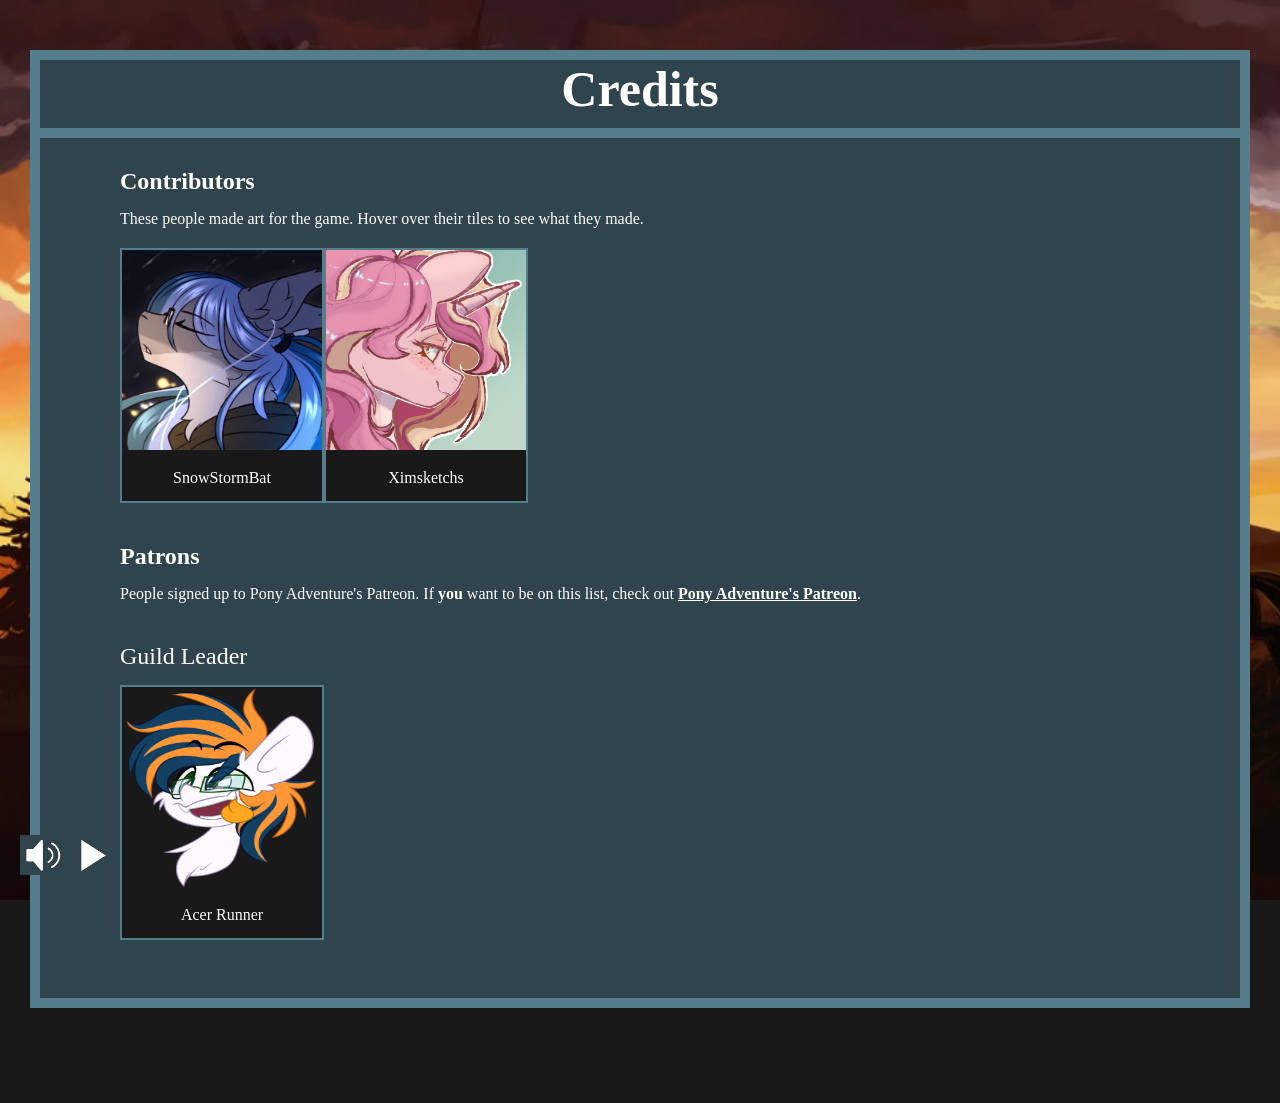
==== credits/credits.html @ 0e7d0562 "Initial commit" ====
﻿<!DOCTYPE html>
<html>
    <head>
        <title>Credits</title>
        <meta charset="UTF-8">
        <meta name="viewport" content="width=device-width, initial-scale=1.0">
        <link rel="shortcut icon" type="image/png" href="favicon.png"/>
        <link href="../credits/Credits.css" rel="stylesheet">
    </head>
    <body>

        <div class="creditspage">
		<audio id="myAudio" src="Credits theme.mp3" volume=".1" autoplay loop>
	   </audio>
            <h1 class="title">
                Credits
            </h1>

            <hr class="titleline">
			<div class="scrollcontainer">
            <div class="main">

                <h2 class="subtitle" id="intro">             
               
                <h2 class="subtitle" id="contributors">
                    Contributors
                </h2>
                <p class="text">
                    These people made art for the game.
                    Hover over their tiles to see what they made.
                </p>
                <div class="donators">
                    <a href="https://twitter.com/snowstormbat" target="_blank" title="Made art for the Chiropterans.">
                        <div class="donator guildleader">
                            <img class="avatar" src="avatar/snowstormbat.gif" alt="avatar">
                            <div class="name">SnowStormBat</div>	
                        </div>
                    </a>
					<a href="https://twitter.com/ximsketchsNSFW" target="_blank" title="Made the art for zebras and griffons.">
                        <div class="donator guildleader">
                            <img class="avatar" src="avatar/ximsketchs.jpg" alt="avatar">
                            <div class="name">Ximsketchs</div>	
                        </div>
                    </a>
				</div>
				 <!--    
                <h2 class="subtitle" id="fanart">
                    Fan artists
                </h2>
                <p class="text">
                    People who made fan art or fan fiction.
                    The art and stories themselves can be seen <a href="../fanart/index.html" target="_blank" class="bold underline">here</a>.
                    If you want to try your hand at making fan art for the game, check out the
                    <a href="../contribute/index.html#fanart" target="_blank" class="bold underline">contribution guide</a>.
                </p>
                <div class="donators">
                    <a href="https://twitter.com/mrmooncrow" target="_blank">
                        <div class="donator adventurer">
                            <img class="avatar" src="avatar/mrmooncrow.jpg" alt="avatar">
                            <div class="name">Mr. Moon Crow</div>
                        </div>
                    </a>
                    <a href="https://inkbunny.net/Darelll" target="_blank">
                        <div class="donator adventurer">
                            <img class="avatar" src="avatar/darelll.png" alt="avatar">
                            <div class="name">Darelll</div>
                        </div>
                    </a>
                    <a href="https://www.furaffinity.net/user/kmoirark/" target="_blank">
                        <div class="donator adventurer">
                            <img class="avatar" src="avatar/kmoirark.gif" alt="avatar">
                            <div class="name">Kmoirark</div>
                        </div>
                    </a>
                    <a href="https://www.furaffinity.net/user/kandlin/" target="_blank">
                        <div class="donator adventurer">
                            <img class="avatar" src="avatar/kandlin.gif" alt="avatar">
                            <div class="name">kandlin</div>
                        </div>
                    </a>
                    <a href="https://inkbunny.net/Felino" target="_blank">
                        <div class="donator adventurer">
                            <img class="avatar" src="avatar/felino.png" alt="avatar">
                            <div class="name">Felino</div>
                        </div>
                    </a>
                    <a href="https://www.furaffinity.net/user/fuf~/" target="_blank">
                        <div class="donator adventurer">
                            <img class="avatar" src="avatar/fuf.jpg" alt="avatar">
                            <div class="name">Fuf</div>
                        </div>
                    </a>
                    <a href="https://twitter.com/kayla_naadult" target="_blank">
                        <div class="donator adventurer">
                            <img class="avatar" src="avatar/kaylana.jpg" alt="avatar">
                            <div class="name">Kayla-Na</div>
                        </div>
                    </a>
                    <a href="https://inkbunny.net/skeletonkid5" target="_blank">
                        <div class="donator adventurer">
                            <img class="avatar" src="avatar/skeletonkid.jpg" alt="avatar">
                            <div class="name">skeletonkid5</div>
                        </div>
                    </a>
                    <a href="https://www.furaffinity.net/user/cotton-paws/" target="_blank">
                        <div class="donator adventurer">
                            <img class="avatar" src="avatar/cotton-paws.jpg" alt="avatar">
                            <div class="name">Cotton-Paws</div>
                        </div>
                    </a>
                    <a href="https://twitter.com/payapapayachan" target="_blank">
                        <div class="donator adventurer">
                            <img class="avatar" src="avatar/papaya.jpg" alt="avatar">
                            <div class="name">Papaya</div>
                        </div>
                    </a>
                    <a href="https://inkbunny.net/VermelhaTan" target="_blank">
                        <div class="donator adventurer">
                            <img class="avatar" src="avatar/vermelha.png" alt="avatar">
                            <div class="name">VermelhaTan</div>
                        </div>
                    </a>
                    <a href="https://www.furaffinity.net/user/omaden/" target="_blank">
                        <div class="donator adventurer">
                            <img class="avatar" src="avatar/rika.jpg" alt="avatar">
                            <div class="name">Omaden</div>
                        </div>
                    </a>
                    <a href="https://inkbunny.net/HeartlessSquirrel" target="_blank">
                        <div class="donator adventurer">
                            <img class="avatar" src="avatar/heartlesssquirrel.png" alt="avatar">
                            <div class="name">Heartless Squirrel</div>
                        </div>
                    </a>
                    <a href="https://inkbunny.net/joykill" target="_blank">
                        <div class="donator adventurer">
                            <img class="avatar" src="avatar/joykill.png" alt="avatar">
                            <div class="name">joykill</div>
                        </div>
                    </a>
                    <a href="https://twitter.com/DTTArt" target="_blank">
                        <div class="donator adventurer">
                            <img class="avatar" src="avatar/dttart.jpg" alt="avatar">
                            <div class="name">DTTArt</div>
                        </div>
                    </a>
                    <a href="https://twitter.com/CoyotNeonTwitch" target="_blank">
                        <div class="donator adventurer">
                            <img class="avatar" src="avatar/coyote.jpg" alt="avatar">
                            <div class="name">CoyoteNeon</div>
                        </div>
                    </a>
                    <a href="https://twitter.com/ponporio" target="_blank">
                        <div class="donator adventurer">
                            <img class="avatar" src="avatar/ponporio.jpg" alt="avatar">
                            <div class="name">PonPorio</div>
                        </div>
                    </a>
                    <a href="https://twitter.com/TruFzn" target="_blank">
                        <div class="donator adventurer">
                            <img class="avatar" src="avatar/trufezan.jpg" alt="avatar">
                            <div class="name">TruFezan</div>
                        </div>
                    </a>
                    <a href="https://twitter.com/Jarnqk" target="_blank">
                        <div class="donator adventurer">
                            <img class="avatar" src="avatar/jarnqk.png" alt="avatar">
                            <div class="name">JarnQK</div>
                        </div>
                    </a>
                    <a href="https://superpheonix.newgrounds.com/" target="_blank">
                        <div class="donator adventurer">
                            <img class="avatar" src="avatar/superphoenix.jpg" alt="avatar">
                            <div class="name">Superphoenix</div>
                        </div>
                    </a>
                    <a href="https://twitter.com/DelFucko" target="_blank">
                        <div class="donator adventurer">
                            <img class="avatar" src="avatar/DelFucko.jpg" alt="avatar">
                            <div class="name">DelFucko</div>
                        </div>
                    </a>
                    <a href="https://twitter.com/yuri_fanatic_" target="_blank">
                        <div class="donator adventurer">
                            <img class="avatar" src="avatar/yurifanatic.png" alt="avatar">
                            <div class="name">Yuri Fanatic</div>
                        </div>
                    </a>
                    <div class="donator adventurer">
                        <img class="avatar" src="avatar/mady.png" alt="avatar">
                        <div class="name">Mady</div>
                    </div>
                    <div class="donator adventurer">
                        <img class="avatar" src="avatar/aweful.png" alt="avatar">
                        <div class="name">Aweful Ripofs</div>
                    </div>
                    <a href="https://twitter.com/tonytoran" target="_blank">
                        <div class="donator adventurer">
                            <img class="avatar" src="avatar/tonytoran.png" alt="avatar">
                            <div class="name">TonyToran</div>
                        </div>
                    </a>
                    <a href="http://www.furaffinity.net/user/mirro~/" target="_blank">
                        <div class="donator adventurer">
                            <img class="avatar" src="avatar/mirro.png" alt="avatar">
                            <div class="name">Mirro</div>
                        </div>
                    </a>
                    <a href="https://twitter.com/metzgeray" target="_blank">
                        <div class="donator adventurer">
                            <img class="avatar" src="avatar/Metz.jpg" alt="avatar">
                            <div class="name">Metzgeray</div>
                        </div>
                    </a>
                    <a href="https://www.furaffinity.net/user/thebigbadwolf01/" target="_blank">
                        <div class="donator adventurer">
                            <img class="avatar" src="avatar/badwolf.png" alt="avatar">
                            <div class="name">thebigbadwolf01</div>
                        </div>
                    </a>
                    <a href="https://twitter.com/gigawix" target="_blank">
                        <div class="donator adventurer">
                            <img class="avatar" src="avatar/gigawix.png" alt="avatar">
                            <div class="name">gigawix</div>
                        </div>
                    </a>
                    <a href="https://www.weasyl.com/~daxer" target="_blank">
                        <div class="donator adventurer">
                            <img class="avatar" src="avatar/dax.png" alt="avatar">
                            <div class="name">daxer</div>
                        </div>
                    </a>
                    <a href="https://twitter.com/latchk3y" target="_blank">
                        <div class="donator adventurer">
                            <img class="avatar" src="avatar/latchk3y.png" alt="avatar">
                            <div class="name">latchk3y</div>
                        </div>
                    </a>
                    <a href="https://www.deviantart.com/thetrefoiler" target="_blank">
                        <div class="donator adventurer">
                            <img class="avatar" src="avatar/trefoil.png" alt="avatar">
                            <div class="name">Trefoiler</div>
                        </div>
                    </a>
                    <a href="https://steamcommunity.com/id/nepetalactone/" target="_blank">
                        <div class="donator adventurer">
                            <img class="avatar" src="avatar/20Cents.jpg" alt="avatar">
                            <div class="name">20Cents</div>
                        </div>
                    </a>
                    <a href="https://twitter.com/CrestfallenArt1" target="_blank">
                        <div class="donator adventurer">
                            <img class="avatar" src="avatar/CrestfallenArtist.png" alt="avatar">
                            <div class="name">CrestfallenArtist</div>
                        </div>
                    </a>
                    <a href="http://nekofy.tumblr.com/" target="_blank">
                        <div class="donator adventurer">
                            <img class="avatar" src="avatar/NekoFY.jpg" alt="avatar">
                            <div class="name">NekoFY</div>
                        </div>
                    </a>
                    <div class="donator adventurer">
                        <img class="avatar" src="avatar/default-gradient.png" alt="avatar">
                        <div class="name">Brandbastard</div>
                    </div>
                    <a href="https://inkbunny.net/Pokefound" target="_blank">
                        <div class="donator adventurer">
                            <img class="avatar" src="avatar/Pokefound.png" alt="avatar">
                            <div class="name">Pokefound</div>
                        </div>
                    </a>
                    <div class="donator adventurer">
                        <img class="avatar" src="avatar/KMC.png" alt="avatar">
                        <div class="name">KMC</div>
                    </div>
                    <a href="http://santynsfwstuff.tumblr.com/" target="_blank">
                        <div class="donator adventurer">
                            <img class="avatar" src="avatar/SantyStuff.png" alt="avatar">
                            <div class="name">SantyStuff</div>
                        </div>
                    </a>
                    <a href="http://www.furaffinity.net/user/dragontherapist/" target="_blank">
                        <div class="donator adventurer">
                            <img class="avatar" src="avatar/dragontherapist.png" alt="avatar">
                            <div class="name">dragontherapist</div>
                        </div>
                    </a>
                    <div class="donator adventurer">
                        <img class="avatar" src="avatar/insan3dragon.png" alt="avatar">
                        <div class="name">insan3dragon</div>
                    </div>
                    <a href="http://pkbunny.tumblr.com/" target="_blank">
                        <div class="donator adventurer">
                            <img class="avatar" src="avatar/pkbunny.png" alt="avatar">
                            <div class="name">pkbunny</div>
                        </div>
                    </a>
                    <a href="http://lordpainwilson.tumblr.com/" target="_blank">
                        <div class="donator adventurer">
                            <img class="avatar" src="avatar/Duke_Shoukem.png" alt="avatar">
                            <div class="name">Duke Shoukem</div>
                        </div>
                    </a>
                    <a href="https://internetguy123.deviantart.com/" target="_blank">
                        <div class="donator adventurer">
                            <img class="avatar" src="avatar/Gordon_Zar.png" alt="avatar">
                            <div class="name">Gordon Zar</div>
                        </div>
                    </a>
                    <a href="https://www.furaffinity.net/user/evilymasterful/" target="_blank">
                        <div class="donator adventurer">
                            <img class="avatar" src="avatar/Evily_Arts.png" alt="avatar">
                            <div class="name">Evily Arts</div>
                        </div>
                    </a>
                    <div class="donator adventurer">
                        <img class="avatar" src="avatar/Simmins.png" alt="avatar">
                        <div class="name">Simmins</div>
                    </div>
                    <a href="https://www.youtube.com/watch?v=6cibxhZDY9k" target="_blank">
                        <div class="donator adventurer">
                            <img class="avatar" src="avatar/Feldspar.jpg" alt="avatar">
                            <div class="name">Feldspar</div>
                        </div>
                    </a>
                    <div class="donator adventurer">
                        <img class="avatar" src="avatar/Yuri.png" alt="avatar">
                        <div class="name">totallynotyuri</div>
                    </div>
                    <div class="donator adventurer">
                        <img class="avatar" src="avatar/Nyumii.png" alt="avatar">
                        <div class="name">Nyumii</div>
                    </div>
                    <a href="../contribute/index.html#fanart" target="_blank">
                        <div class="donator adventurer">
                            <img class="avatar" src="avatar/default-gradient.png" alt="avatar">
                            <div class="name">This could be you</div>
                        </div>
                    </a>
                </div>
-->
                <h2 class="subtitle" id="donators">
                    Patrons
                </h2>

                <p class="text">
                    People signed up to Pony Adventure's Patreon.
                    If <span class="bold">you</span> want to be on this list, check out 
                    <a href="https://patreon.com/user?u=65513562" target="_blank" class="bold underline">Pony Adventure's Patreon</a>.
                </p>
  		 <div class="donators">
				 <p class="subtitle">
                    Guild Leader</p>
                    <div class="donator guildleader">
                        <img class="avatar" src="avatar/Acer Runner.png" alt="avatar">
                        <div class="name">Acer Runner</div>
                    </div>			
			         </div>
                <div class="donators">
				 <p class="subtitle">
                    Adventurer</p>
                    <div class="donator adventurer">
                        <img class="avatar" src="avatar/Stellar Light.png" alt="avatar">
                        <div class="name">Stellar Light</div>
                    </div>

			 <div class="donator adventurer">
                        <img class="avatar" src="avatar/Anon.gif" alt="avatar">
                        <div class="name">Ultra1437</div>
                    </div>
			         </div>
				<div class="donators">
				<p class="subtitle">
                    Members</p>
						<div class="donator citizen">
                        <img class="avatar" src="avatar/Barnstorme.jpg" alt="avatar">
                        <div class="name">Barnstorme</div>
                    </div>
					<div class="donator citizen">
                        <img class="avatar" src="avatar/Flawless_ice_Ref_headshot.png" alt="avatar">
                        <div class="name">Flawless Ice</div>
                    </div>
					<div class="donator citizen">
                        <img class="avatar" src="avatar/Anon.gif" alt="avatar">
                        <div class="name">JMack1377</div>
                    </div>
					<div class="donator citizen">
                        <img class="avatar" src="avatar/Anon.gif" alt="avatar">
                        <div class="name">Nameey</div>
                    </div>

				</div>
            </div>
        </div>
		</div>
	<div class="volume-control">
    <button id="volumeButton"><img src="..\IMAGE\Icon\Volume Icon.png" alt="Volume"></button>
	<div class="playbutton">
	<button id="playButton"> <img id="buttonImage" src="..\IMAGE\Icon\Play Button.gif"></button>
	</div>
    <input type="range" id="volumeSlider" min="0" max="1" value=".5" step ="0.01" style="display: none;">
	</div>
	   <script src="main.js"></script>
	   
    </body>
</html>
---- credits/Credits.css ----
/* General text */
@font-face {
    font-family: 'Body';
    font-style: normal;
    font-weight: normal;
    src: url('../fonts/selawkl.ttf') format('truetype');
}

/* Titles */
@font-face {
    font-family: 'Titles';
    font-style: normal;
    font-weight: normal;
    src: url('../fonts/selawk.ttf') format('truetype');
}

/* Speech */
@font-face {
    font-family: 'Speech';
    font-style: normal;
    font-weight: normal;
    src: url('../fonts/selawk.ttf') format('truetype');
}

/* Inputs - Monospace */
@font-face {
    font-family: 'MonoInput';
    font-style: normal;
    font-weight: 400;
    src: local('Ubuntu Mono'), local('UbuntuMono-Regular'),
        url('../fonts/ubuntu-mono-v6-latin-regular.woff2') format('woff2'),
        url('../fonts/ubuntu-mono-v6-latin-regular.woff') format('woff');
}

html{
    height: 100%;
}

body{
    height: 100%;
    margin: 0;
    min-width: 1200px;
    background-color: #191919;
    color: white;
	background-image:url("background2.jpg ");
	background-size: cover;
    background-repeat: no-repeat;
	overflow: hidden;
}

a{
    text-decoration: none;
}

a:link, a:visited{
    color: white;
}

p, h1, h2, h3, h4, h5, h6{
    margin: 0px;
}

button:focus{
    outline: 0;
}

.warningtext{
    color: #BE2625;             /* Danger */
}

.sneakytext{
    color: #C0C0C0;             /* Sneaky */ 
}

.bold{
    font-weight: bold;
}

.italic{
    font-style: italic;
}

.strikethrough {
    text-decoration: line-through;
}

.underline {
    text-decoration: underline;
}

.whitebg{
    background-color: white;
}

.centered{
    text-align: center;
}

.small {
    font-size: 12px;
}

.big {
    font-size: 20px;
}

.code{
    font-family: "MonoInput";
}

.codehtmltag{
    color: #FF7256;
}

.codehtmlattribute{
    color: #FFE600;
}

.codevarkeyword{
    color: #BF5FFF;
}

.codevar{
    color: #FFE600;
}

.codefunction{
    color: #FF7256;
}

.codestring{
    color: #EE9A49
}

.codecomment{
    color: #66CD00;

}

/* Speech-color. */
.blue{
    font-family: "Speech";
    color: #557D8B; /* Static */
}

/* Speech-color. */
.cyan{
    font-family: "Speech";
    color: #00A2E8; /* Static */
}

/* Speech-color. */
.greyishblue{
    font-family: "Speech";
    color: #5878A8; /* Static */
}

/* Speech-color. */
.pink{
    font-family: "Speech";
    color: #FF6EC7; /* Static */
}

/* Speech-color. */
.palepink{
    font-family: "Speech";
    color: #E4B1AB; /* Static */
}

/* Speech-color. */
.purple{
    font-family: "Speech";
    color: #AC3BE4; /* Static */
}

/* Speech-color. */
.yellow{
    font-family: "Speech";
    color: #C4BC1A; /* Static */
}

/* Speech-color. */
.brightred{
    font-family: "Speech";
    color: #BE2625; /* Static */
}

/* Speech-color. */
.red{
    font-family: "Speech";
    color: #AF111C; /* Static */
}

/* Speech-color. */
.darkred{
    font-family: "Speech";
    color: #800000; /* Static */
}

/* Speech-color. */
.pinkred{
    font-family: "Speech";
    color: #91273b; /* Static */
}


/* Speech-color. */
.green{
    font-family: "Speech";
    color: #61B329; /* Static */
}

/* Speech-color. */
.milgreen{
    font-family: "Speech";
    color: #669048; /* Static */
}

/* Speech-color. */
.brown{
    font-family: "Speech";
    color: #B47B2E; /* Static */
}

/* Speech-color. */
.white{
    font-family: "Speech";
    color: white; /* Static */
}

/* Speech-color. */
.black{
    font-family: "Speech";
    color: #191919; /* Static */
}

/* Speech-color. */
.orange{
    font-family: "Speech";
    color:  #FF6600; /* Static*/
}

.todo{
    color: red !important;
    background-color: yellow !important;
    font-weight: bold;
}

.creditspage{
    font-family: 'Body';
    width: 1200px;
    margin: auto;
    margin-bottom: 50px;
    margin-top: 50px;
    background-color: #2F444C;
    border: 10px solid #557D8B;
    padding-bottom: 50px;

}

.title{
    font-family: 'Titles';
    font-size: 50px;
    text-align: center;
}

.subtitle{
    font-size: 24px;
    margin-top: 20px;
    margin-bottom: 15px;
}

.subsubtitle{
    font-size: 20px;
    font-weight: bold;
    margin-top: 15px;
    margin-bottom: 10px;
}

.subsubsubtitle{
    font-size: 18px;
    font-weight: bold;
    margin-top: 10px;
}

.titleline{
    border: 0px;
    background-color: #557D8B;
    height: 10px;
    margin-top: 10px;
    margin-bottom: 10px;
}

.contentseparator{
    border: 0px;
    background-color: #557D8B;
    height: 2px;
    margin-top: 20px;
    margin-bottom: 20px;
}

.scrollcontainer{
	height: 800px;
    width: 1210px;
	overflow: auto;
}
.main{
    margin: auto;
    width: 1050px;
}

.text{
    font-size: 16px;
    text-align: justify;
    margin-bottom: 5px;
}

.summation{
    font-size: 16px;
}

code{
    background-color: #557D8B;
}

.lineofcode{
    font-size: 16px;
    margin-top: 10px;
    margin-bottom: 8px;
}

.codeblock{
    font-size: 16px;
    margin-top: 10px;
    margin-bottom: 10px;
    background-color: #557D8B;
}

.half{
    width: 50%;
    float: left;
}

.button{
    height: 35px;
    margin-bottom: 5px;
    background-color: #557D8B;
    color: white;
    border: 2px;
    border-color: transparent;
    border-style: solid;
    font-family: 'Body';
    font-size: 16px;
}

.button:hover{
    border: 2px #191919 solid;
}

.button:active{
    background-color: #191919;
}

.button:disabled{
    background-color: #191919;
}

.table{
    background-color: #191919;
    border: 4px solid #557D8B;
    border-collapse: collapse;
    border-spacing: 0;
    width: 100%;
}

.tablecentercolumn{
    width: 400px;
}

.table th{
    font-weight: bold;
    border: 2px solid #557D8B;
    border-bottom: 4px solid #557D8B;
    font-size: 20px;
    padding: 5px;
}

.tablenewsection{
    border-top: 4px solid #557D8B;
}

.table td{
    border: 2px solid #557D8B;
    padding: 5px;
}

.donators{
    margin-top: 20px;
    overflow: auto;
    width: 1020px;
    margin-bottom: 40px;
}

.donator{
    width: 200px;
    float: left;
    border: 2px solid #557D8B;
    background-color: #191919;
    transition: 0.2s all ease;
}

.citizen:hover{
    border-color: white;
}

.soldier:hover{
    border-color: white;
}

.adventurer:hover{
    border-color: #FFD700;
}

.guildleader:hover{
    border-color: #E6192A;
}

.noble:hover{
    border-color: #C10DFF;
}

.baron:hover{
    border-color: #8F3413;
}

.avatar{
    width: 200px;
    height: 200px;
}

.donator .name{
    height: 47px;
    text-align: center;
    line-height: 47px;
}

.donators .citizen .name{
    height: 47px;
    line-height: 47px;
}

.creator .name {
    height: 30px;
    line-height: 30px;
}

.creator .description {
    font-size: 14px;
    height: 30px;
    line-height: 20px;
    text-align: center;
}

.creator:hover{
    border-color: black;
}

/* Fanart images. */
.fanart {
    max-width: 800px;
    max-height: 450px;
    margin-bottom: 20px;
    display: block;
    margin-left: auto;
    margin-right: auto;
}

/* The switch - the box around the slider */
.switch {
    position: relative;
    display: inline-block;
    width: 80px;
    height: 34px;
    margin-left: 20px;
    margin-right: 20px;
    vertical-align: middle;
}

/* Text alongside the switch. */
.switchtext {
    line-height: 34px;
    font-size: 20px;
    font-weight: bold;
    text-align: center;
    margin-top: 20px;
}

/* A settings input line. */
.settingline {
    float: left;
    width: 100%;
    margin-bottom: 20px;
}

/* Left part of a switch-line. */
.switchleft {
    text-align: right;
    width: 44%;
    float: left;
}

/* Center part of a switch-line (the switch itself). */
.switchcenter {
    text-align: center;
    width: 12%;
    float: left;
}

/* Right part of a switch-line. */
.switchright {
    text-align: left;
    width: 44%;
    float: left;
}

/* Left part of a switch-line. */
.rangeleft {
    text-align: right;
    width: 33%;
    float: left;
}

/* Center part of a range-line (the range itself). */
.rangecenter {
    text-align: center;
    width: 34%;
    float: left;
    padding-top: 2px;
}

/* Right part of a range-line. */
.rangeright {
    text-align: left;
    width: 33%;
    float: left;
}

/* Hide default HTML checkbox */
.switch input {
    display:none;
}

/* The slider */
.slider {
    position: absolute;
    cursor: pointer;
    top: 0;
    left: 0;
    right: 0;
    bottom: 0;
    transition: .4s;
    background-color: #191919;
}

.slider:before {
    position: absolute;
    content: "";
    height: 26px;
    width: 26px;
    left: 4px;
    bottom: 4px;
    background-color: white;
    transition: .4s;
}

input:checked + .slider {
    background-color: #557D8B;
}

input:focus + .slider {
    box-shadow: 0 0 1px #557D8B;
}

input:checked + .slider:before {
    transform: translateX(46px);
}

/* Rounded sliders */
.slider.round {
    border-radius: 34px;
}

.slider.round:before {
    border-radius: 50%;
}

/* Volume sliders */
.rangeinput {
    -webkit-appearance: none;
    margin-left: 20px;
    margin-right: 20px;
    width: 300px;
    background-color: transparent;
}
.rangeinput:focus {
    outline: none;
}
.rangeinput::-webkit-slider-runnable-track {
    width: 300px;
    height: 20px;
    cursor: pointer;
    background: #557D8B;
    border-radius: 10px;
}
.rangeinput::-webkit-slider-thumb {
    -webkit-appearance: none;
    height: 30px;
    width: 30px;
    border-radius: 30px;
    background-color: white;
    cursor: pointer;
    margin-top: -5px;
}
.rangeinput:focus::-webkit-slider-runnable-track {
    background: #557D8B;
}
.rangeinput::-moz-range-track {
    width: 300px;
    height: 20px;
    cursor: pointer;
    background: #557D8B;
    border-radius: 10px;
}
.rangeinput::-moz-range-thumb {
    height: 30px;
    width: 30px;
    border-radius: 30px;
    background-color: white;
    cursor: pointer;
    margin-top: -5px;
}
.rangeinput::-ms-track {
    width: 300px;
    height: 20px;
    cursor: pointer;
    background: #557D8B;
    border-radius: 10px;
}

.rangeinput::-ms-thumb {
    height: 30px;
    width: 30px;
    border-radius: 30px;
    background-color: white;
    cursor: pointer;
    margin-top: -5px;
}

/* Color inputs */
.colorinput {
    border-radius: 5px;
    margin-left: 10px;
}

/* Dropdown boxes */
select {
    background-color: #557D8B;
    color: white;
}

/* Finishers used in every scene and throughout the project. */
.finish{
    height: 100px;
    width: 700px;
}

/* Character sheet images. */
.charsheet{
    margin-top: 30px;
    margin-left: -100px;
    width: 1200px;
}

/* Wrapper for the SFW / NSFW selector on the character sheet page. */
.charsheettoggle{
    float: right;
    margin-top: -40px;
}

/* All three components of the SFW / NSFW selector on the character sheet page. */
.charsheettogglecomponent{
    float: left;
    line-height: 27px;
    font-size: 14px;
}

/* Switch of the SFW / NSFW selector on the character sheet page. */
.charsheettoggleswitch {
    position: relative;
    display: inline-block;
    width: 45px;
    height: 22px;
    margin-left: 10px;
    margin-right: 10px;
    margin-top: 3px;
}

/* The slider of the SFW / NSFW selector on the character sheet page. */
.charsheettoggleslider {
    position: absolute;
    cursor: pointer;
    top: 0;
    left: 0;
    right: 0;
    bottom: 0;
    transition: .4s;
    background-color: #191919;
}

/* The slider of the SFW / NSFW selector on the character sheet page. */
.charsheettoggleslider:before {
    position: absolute;
    content: "";
    height: 16px;
    width: 16px;
    left: 3px;
    bottom: 3px;
    background-color: white;
    transition: .4s;
}

/* Hide default HTML checkbox of the SFW / NSFW selector on the character sheet page. */
.charsheettoggleswitch input {
    display:none;
}

/* Change the color of the slider of the SFW / NSFW selector on the character sheet page. */
input:checked + .charsheettoggleslider {
    background-color: #557D8B;
}

/* Change the color of the slider of the SFW / NSFW selector on the character sheet page. */
input:focus + .charsheettoggleslider {
    box-shadow: 0 0 1px #557D8B;
}

/* Move the slider of the SFW / NSFW selector on the character sheet page. */
input:checked + .charsheettoggleslider:before {
    transform: translateX(23px);
}

/* Rounded sliders for the SFW / NSFW selector on the character sheet page. */
.charsheettoggleslider.round {
    border-radius: 100%;
}

/* Rounded sliders for the SFW / NSFW selector on the character sheet page. */
.charsheettoggleslider.round:before {
    border-radius: 50%;
}
.volume-control {
    margin: 20px;
	bottom:20px;
	position: sticky;
}
.playbutton{
    margin: 20px;
	bottom:-20px;
	left: 30px;
	position: absolute;
}

#volumeButton {
	box-sizing: border-box;
	width: 40px;
    height: 40px;
    margin-bottom: 5px;
    background-color: #2F444C;  /* Main */
    color: white;               /* Text */
    border: 0px;
    font-family: 'Interface';
    font-size: 16px;
    cursor: pointer;
	bottom:0px;
	left: 0px;
	
}
#playButton {
	box-sizing: border-box;
	width: 40px;
    height: 40px;
    margin-bottom: 5px;
    background-color: #2F444C;  /* Main */
    color: white;               /* Text */
    border: 0px;
    font-family: 'Interface';
    font-size: 16px;
    cursor: pointer;
	bottom:0px;
	left: 300px;
	
}
button img {
    width: 35px;  /* Set the width */
    height: 35px; /* Set the height */
    display: block;
}
#volumeSlider {
    position: absolute;
    bottom: 133px;
    transform: rotate(-90deg);
    width: 200px;
    left: -83px;
}
/* The scrollbar of the main container. */

/* width */
::-webkit-scrollbar {
  width: 10px;
}

/* Track */
::-webkit-scrollbar-track {
  background: #2F444C; 
}
 
/* Handle */
::-webkit-scrollbar-thumb {
  background: #557D8B; 
}

/* Handle on hover */
::-webkit-scrollbar-thumb:hover {
  background: #557D8B;
}
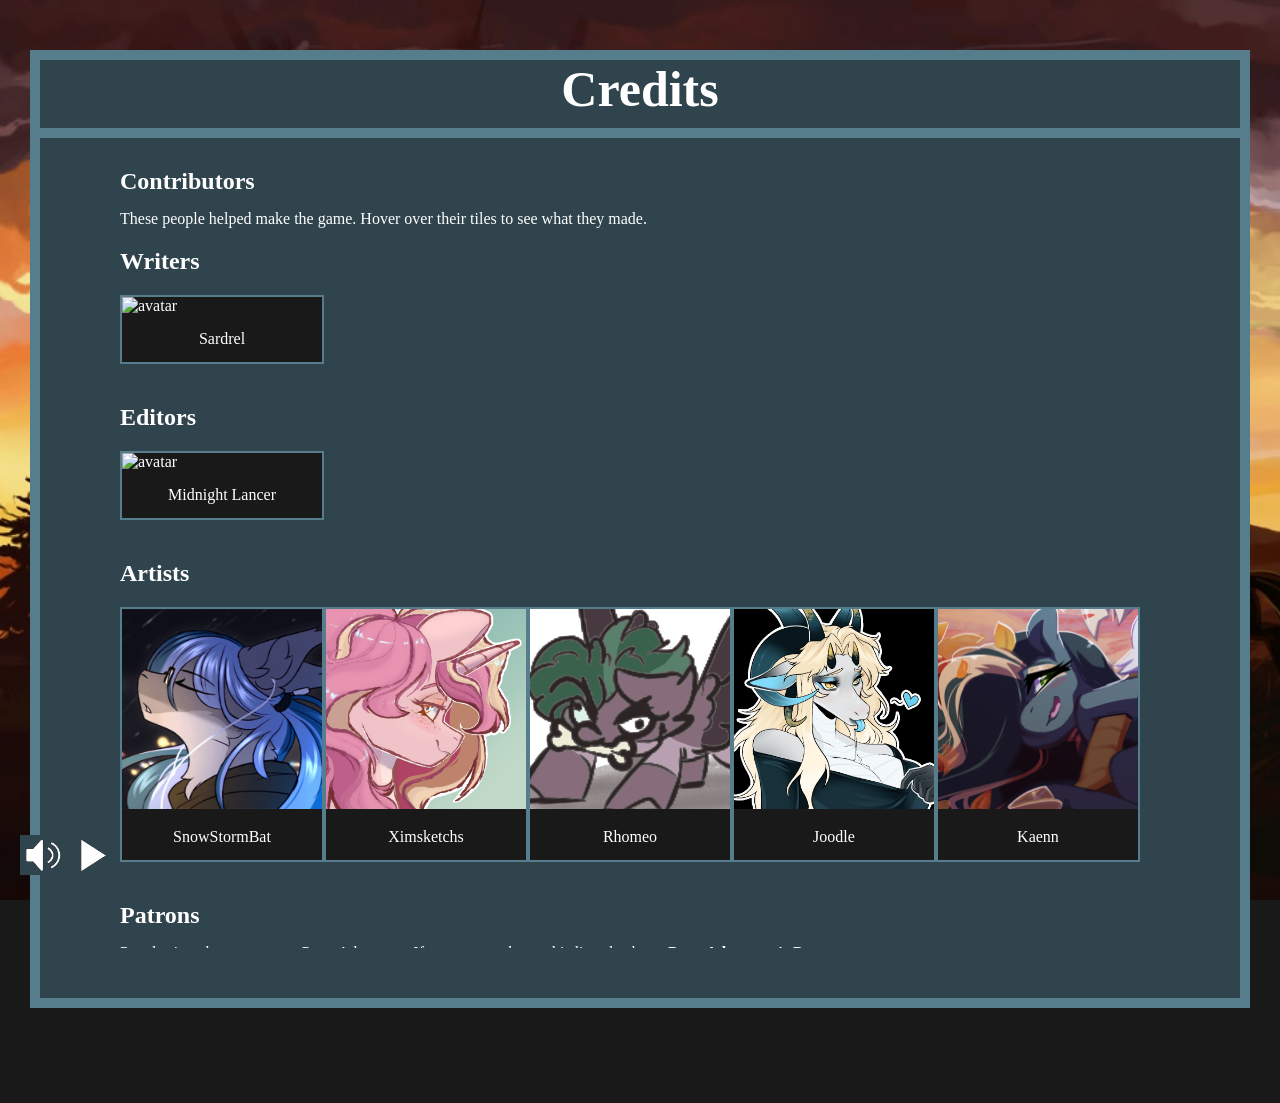
==== commit 4db457de: "Image Updates" ====
--- a/credits/credits.html
+++ b/credits/credits.html
@@ -26,9 +26,37 @@
                     Contributors
                 </h2>
                 <p class="text">
-                    These people made art for the game.
+                    These people helped make the game.
                     Hover over their tiles to see what they made.
                 </p>
+				<h2 class="subtitle" id="contributors">
+                    Writers
+                </h2>
+				
+				 <div class="donators">
+                    <a href="https://twitter.com/sardrel1" target="_blank" title="Main Writer">
+                        <div class="donator guildleader">
+                            <img class="avatar" src="avatar/S.png" alt="avatar">
+                            <div class="name">Sardrel</div>	
+                        </div>
+                    </a>
+					</div>
+					<h2 class="subtitle" id="contributors">
+				 
+                    Editors
+                </h2>
+				<div class="donators">
+					<a href="https://x.com/SniperCake" target="_blank" title="Main Editor">
+                        <div class="donator guildleader">
+                            <img class="avatar" src="avatar/Lancer.png" alt="avatar">
+                            <div class="name">Midnight Lancer</div>	
+                        </div>
+                   		</a>
+						
+				</div>	
+				 <h2 class="subtitle" id="contributors">
+                    Artists
+                </h2>
                 <div class="donators">
                     <a href="https://twitter.com/snowstormbat" target="_blank" title="Made art for the Chiropterans.">
                         <div class="donator guildleader">
@@ -42,330 +70,92 @@
                             <div class="name">Ximsketchs</div>	
                         </div>
                     </a>
-				</div>
-				 <!--    
-                <h2 class="subtitle" id="fanart">
-                    Fan artists
-                </h2>
-                <p class="text">
-                    People who made fan art or fan fiction.
-                    The art and stories themselves can be seen <a href="../fanart/index.html" target="_blank" class="bold underline">here</a>.
-                    If you want to try your hand at making fan art for the game, check out the
-                    <a href="../contribute/index.html#fanart" target="_blank" class="bold underline">contribution guide</a>.
-                </p>
-                <div class="donators">
-                    <a href="https://twitter.com/mrmooncrow" target="_blank">
-                        <div class="donator adventurer">
-                            <img class="avatar" src="avatar/mrmooncrow.jpg" alt="avatar">
-                            <div class="name">Mr. Moon Crow</div>
+					<a href="https://x.com/0747_RHO" target="_blank" title="Made the references for Thyme.">
+                        <div class="donator guildleader">
+                            <img class="avatar" src="avatar/Rhomeo.jpg" alt="avatar">
+                            <div class="name">Rhomeo</div>	
                         </div>
                     </a>
-                    <a href="https://inkbunny.net/Darelll" target="_blank">
-                        <div class="donator adventurer">
-                            <img class="avatar" src="avatar/darelll.png" alt="avatar">
-                            <div class="name">Darelll</div>
+					<a href="https://x.com/Moccibun_" target="_blank" title="Multiple Character Headshots.">
+                        <div class="donator guildleader">
+                            <img class="avatar" src="avatar/Joodle.jpg" alt="avatar">
+                            <div class="name">Joodle</div>	
                         </div>
                     </a>
-                    <a href="https://www.furaffinity.net/user/kmoirark/" target="_blank">
-                        <div class="donator adventurer">
-                            <img class="avatar" src="avatar/kmoirark.gif" alt="avatar">
-                            <div class="name">Kmoirark</div>
+					
+					<a href="https://kaennart.carrd.co/" target="_blank" title="Scene Artist">
+                        <div class="donator guildleader">
+                            <img class="avatar" src="avatar/Kaenn.jpg" alt="avatar">
+                            <div class="name">Kaenn</div>	
                         </div>
                     </a>
-                    <a href="https://www.furaffinity.net/user/kandlin/" target="_blank">
-                        <div class="donator adventurer">
-                            <img class="avatar" src="avatar/kandlin.gif" alt="avatar">
-                            <div class="name">kandlin</div>
-                        </div>
-                    </a>
-                    <a href="https://inkbunny.net/Felino" target="_blank">
-                        <div class="donator adventurer">
-                            <img class="avatar" src="avatar/felino.png" alt="avatar">
-                            <div class="name">Felino</div>
-                        </div>
-                    </a>
-                    <a href="https://www.furaffinity.net/user/fuf~/" target="_blank">
-                        <div class="donator adventurer">
-                            <img class="avatar" src="avatar/fuf.jpg" alt="avatar">
-                            <div class="name">Fuf</div>
-                        </div>
-                    </a>
-                    <a href="https://twitter.com/kayla_naadult" target="_blank">
-                        <div class="donator adventurer">
-                            <img class="avatar" src="avatar/kaylana.jpg" alt="avatar">
-                            <div class="name">Kayla-Na</div>
-                        </div>
-                    </a>
-                    <a href="https://inkbunny.net/skeletonkid5" target="_blank">
-                        <div class="donator adventurer">
-                            <img class="avatar" src="avatar/skeletonkid.jpg" alt="avatar">
-                            <div class="name">skeletonkid5</div>
-                        </div>
-                    </a>
-                    <a href="https://www.furaffinity.net/user/cotton-paws/" target="_blank">
-                        <div class="donator adventurer">
-                            <img class="avatar" src="avatar/cotton-paws.jpg" alt="avatar">
-                            <div class="name">Cotton-Paws</div>
-                        </div>
-                    </a>
-                    <a href="https://twitter.com/payapapayachan" target="_blank">
-                        <div class="donator adventurer">
-                            <img class="avatar" src="avatar/papaya.jpg" alt="avatar">
-                            <div class="name">Papaya</div>
-                        </div>
-                    </a>
-                    <a href="https://inkbunny.net/VermelhaTan" target="_blank">
-                        <div class="donator adventurer">
-                            <img class="avatar" src="avatar/vermelha.png" alt="avatar">
-                            <div class="name">VermelhaTan</div>
-                        </div>
-                    </a>
-                    <a href="https://www.furaffinity.net/user/omaden/" target="_blank">
-                        <div class="donator adventurer">
-                            <img class="avatar" src="avatar/rika.jpg" alt="avatar">
-                            <div class="name">Omaden</div>
-                        </div>
-                    </a>
-                    <a href="https://inkbunny.net/HeartlessSquirrel" target="_blank">
-                        <div class="donator adventurer">
-                            <img class="avatar" src="avatar/heartlesssquirrel.png" alt="avatar">
-                            <div class="name">Heartless Squirrel</div>
-                        </div>
-                    </a>
-                    <a href="https://inkbunny.net/joykill" target="_blank">
-                        <div class="donator adventurer">
-                            <img class="avatar" src="avatar/joykill.png" alt="avatar">
-                            <div class="name">joykill</div>
-                        </div>
-                    </a>
-                    <a href="https://twitter.com/DTTArt" target="_blank">
-                        <div class="donator adventurer">
-                            <img class="avatar" src="avatar/dttart.jpg" alt="avatar">
-                            <div class="name">DTTArt</div>
-                        </div>
-                    </a>
-                    <a href="https://twitter.com/CoyotNeonTwitch" target="_blank">
-                        <div class="donator adventurer">
-                            <img class="avatar" src="avatar/coyote.jpg" alt="avatar">
-                            <div class="name">CoyoteNeon</div>
-                        </div>
-                    </a>
-                    <a href="https://twitter.com/ponporio" target="_blank">
-                        <div class="donator adventurer">
-                            <img class="avatar" src="avatar/ponporio.jpg" alt="avatar">
-                            <div class="name">PonPorio</div>
-                        </div>
-                    </a>
-                    <a href="https://twitter.com/TruFzn" target="_blank">
-                        <div class="donator adventurer">
-                            <img class="avatar" src="avatar/trufezan.jpg" alt="avatar">
-                            <div class="name">TruFezan</div>
-                        </div>
-                    </a>
-                    <a href="https://twitter.com/Jarnqk" target="_blank">
-                        <div class="donator adventurer">
-                            <img class="avatar" src="avatar/jarnqk.png" alt="avatar">
-                            <div class="name">JarnQK</div>
-                        </div>
-                    </a>
-                    <a href="https://superpheonix.newgrounds.com/" target="_blank">
-                        <div class="donator adventurer">
-                            <img class="avatar" src="avatar/superphoenix.jpg" alt="avatar">
-                            <div class="name">Superphoenix</div>
-                        </div>
-                    </a>
-                    <a href="https://twitter.com/DelFucko" target="_blank">
-                        <div class="donator adventurer">
-                            <img class="avatar" src="avatar/DelFucko.jpg" alt="avatar">
-                            <div class="name">DelFucko</div>
-                        </div>
-                    </a>
-                    <a href="https://twitter.com/yuri_fanatic_" target="_blank">
-                        <div class="donator adventurer">
-                            <img class="avatar" src="avatar/yurifanatic.png" alt="avatar">
-                            <div class="name">Yuri Fanatic</div>
-                        </div>
-                    </a>
-                    <div class="donator adventurer">
-                        <img class="avatar" src="avatar/mady.png" alt="avatar">
-                        <div class="name">Mady</div>
-                    </div>
-                    <div class="donator adventurer">
-                        <img class="avatar" src="avatar/aweful.png" alt="avatar">
-                        <div class="name">Aweful Ripofs</div>
-                    </div>
-                    <a href="https://twitter.com/tonytoran" target="_blank">
-                        <div class="donator adventurer">
-                            <img class="avatar" src="avatar/tonytoran.png" alt="avatar">
-                            <div class="name">TonyToran</div>
-                        </div>
-                    </a>
-                    <a href="http://www.furaffinity.net/user/mirro~/" target="_blank">
-                        <div class="donator adventurer">
-                            <img class="avatar" src="avatar/mirro.png" alt="avatar">
-                            <div class="name">Mirro</div>
-                        </div>
-                    </a>
-                    <a href="https://twitter.com/metzgeray" target="_blank">
-                        <div class="donator adventurer">
-                            <img class="avatar" src="avatar/Metz.jpg" alt="avatar">
-                            <div class="name">Metzgeray</div>
-                        </div>
-                    </a>
-                    <a href="https://www.furaffinity.net/user/thebigbadwolf01/" target="_blank">
-                        <div class="donator adventurer">
-                            <img class="avatar" src="avatar/badwolf.png" alt="avatar">
-                            <div class="name">thebigbadwolf01</div>
-                        </div>
-                    </a>
-                    <a href="https://twitter.com/gigawix" target="_blank">
-                        <div class="donator adventurer">
-                            <img class="avatar" src="avatar/gigawix.png" alt="avatar">
-                            <div class="name">gigawix</div>
-                        </div>
-                    </a>
-                    <a href="https://www.weasyl.com/~daxer" target="_blank">
-                        <div class="donator adventurer">
-                            <img class="avatar" src="avatar/dax.png" alt="avatar">
-                            <div class="name">daxer</div>
-                        </div>
-                    </a>
-                    <a href="https://twitter.com/latchk3y" target="_blank">
-                        <div class="donator adventurer">
-                            <img class="avatar" src="avatar/latchk3y.png" alt="avatar">
-                            <div class="name">latchk3y</div>
-                        </div>
-                    </a>
-                    <a href="https://www.deviantart.com/thetrefoiler" target="_blank">
-                        <div class="donator adventurer">
-                            <img class="avatar" src="avatar/trefoil.png" alt="avatar">
-                            <div class="name">Trefoiler</div>
-                        </div>
-                    </a>
-                    <a href="https://steamcommunity.com/id/nepetalactone/" target="_blank">
-                        <div class="donator adventurer">
-                            <img class="avatar" src="avatar/20Cents.jpg" alt="avatar">
-                            <div class="name">20Cents</div>
-                        </div>
-                    </a>
-                    <a href="https://twitter.com/CrestfallenArt1" target="_blank">
-                        <div class="donator adventurer">
-                            <img class="avatar" src="avatar/CrestfallenArtist.png" alt="avatar">
-                            <div class="name">CrestfallenArtist</div>
-                        </div>
-                    </a>
-                    <a href="http://nekofy.tumblr.com/" target="_blank">
-                        <div class="donator adventurer">
-                            <img class="avatar" src="avatar/NekoFY.jpg" alt="avatar">
-                            <div class="name">NekoFY</div>
-                        </div>
-                    </a>
-                    <div class="donator adventurer">
-                        <img class="avatar" src="avatar/default-gradient.png" alt="avatar">
-                        <div class="name">Brandbastard</div>
-                    </div>
-                    <a href="https://inkbunny.net/Pokefound" target="_blank">
-                        <div class="donator adventurer">
-                            <img class="avatar" src="avatar/Pokefound.png" alt="avatar">
-                            <div class="name">Pokefound</div>
-                        </div>
-                    </a>
-                    <div class="donator adventurer">
-                        <img class="avatar" src="avatar/KMC.png" alt="avatar">
-                        <div class="name">KMC</div>
-                    </div>
-                    <a href="http://santynsfwstuff.tumblr.com/" target="_blank">
-                        <div class="donator adventurer">
-                            <img class="avatar" src="avatar/SantyStuff.png" alt="avatar">
-                            <div class="name">SantyStuff</div>
-                        </div>
-                    </a>
-                    <a href="http://www.furaffinity.net/user/dragontherapist/" target="_blank">
-                        <div class="donator adventurer">
-                            <img class="avatar" src="avatar/dragontherapist.png" alt="avatar">
-                            <div class="name">dragontherapist</div>
-                        </div>
-                    </a>
-                    <div class="donator adventurer">
-                        <img class="avatar" src="avatar/insan3dragon.png" alt="avatar">
-                        <div class="name">insan3dragon</div>
-                    </div>
-                    <a href="http://pkbunny.tumblr.com/" target="_blank">
-                        <div class="donator adventurer">
-                            <img class="avatar" src="avatar/pkbunny.png" alt="avatar">
-                            <div class="name">pkbunny</div>
-                        </div>
-                    </a>
-                    <a href="http://lordpainwilson.tumblr.com/" target="_blank">
-                        <div class="donator adventurer">
-                            <img class="avatar" src="avatar/Duke_Shoukem.png" alt="avatar">
-                            <div class="name">Duke Shoukem</div>
-                        </div>
-                    </a>
-                    <a href="https://internetguy123.deviantart.com/" target="_blank">
-                        <div class="donator adventurer">
-                            <img class="avatar" src="avatar/Gordon_Zar.png" alt="avatar">
-                            <div class="name">Gordon Zar</div>
-                        </div>
-                    </a>
-                    <a href="https://www.furaffinity.net/user/evilymasterful/" target="_blank">
-                        <div class="donator adventurer">
-                            <img class="avatar" src="avatar/Evily_Arts.png" alt="avatar">
-                            <div class="name">Evily Arts</div>
-                        </div>
-                    </a>
-                    <div class="donator adventurer">
-                        <img class="avatar" src="avatar/Simmins.png" alt="avatar">
-                        <div class="name">Simmins</div>
-                    </div>
-                    <a href="https://www.youtube.com/watch?v=6cibxhZDY9k" target="_blank">
-                        <div class="donator adventurer">
-                            <img class="avatar" src="avatar/Feldspar.jpg" alt="avatar">
-                            <div class="name">Feldspar</div>
-                        </div>
-                    </a>
-                    <div class="donator adventurer">
-                        <img class="avatar" src="avatar/Yuri.png" alt="avatar">
-                        <div class="name">totallynotyuri</div>
-                    </div>
-                    <div class="donator adventurer">
-                        <img class="avatar" src="avatar/Nyumii.png" alt="avatar">
-                        <div class="name">Nyumii</div>
-                    </div>
-                    <a href="../contribute/index.html#fanart" target="_blank">
-                        <div class="donator adventurer">
-                            <img class="avatar" src="avatar/default-gradient.png" alt="avatar">
-                            <div class="name">This could be you</div>
-                        </div>
-                    </a>
-                </div>
--->
+					
+				</div>
+				
+				 	
                 <h2 class="subtitle" id="donators">
                     Patrons
                 </h2>
 
                 <p class="text">
-                    People signed up to Pony Adventure's Patreon.
+                    People signed up to support Pony Adventure.
                     If <span class="bold">you</span> want to be on this list, check out 
-                    <a href="https://patreon.com/user?u=65513562" target="_blank" class="bold underline">Pony Adventure's Patreon</a>.
+                    <a href="https://www.patreon.com/PonyAdventure" target="_blank" class="bold underline">Pony Adventure's Patreon</a>.
                 </p>
   		 <div class="donators">
 				 <p class="subtitle">
                     Guild Leader</p>
-                    <div class="donator guildleader">
-                        <img class="avatar" src="avatar/Acer Runner.png" alt="avatar">
-                        <div class="name">Acer Runner</div>
-                    </div>			
+					
+					 <a href="https://twitter.com/LockheartOnyx" target="_blank" title="Owner of Scarlett Aurora">
+                        <div class="donator guildleader">
+                            <img class="avatar" src="avatar/Onyx_Portrate.jpg" alt="avatar">
+                            <div class="name">Onyx Lockhart</div>	
+                        </div>
+                   		</a>
+						
+						 <a href="https://www.furaffinity.net/user/kalyxo"  target="_blank"   title="Owner of Chamberflame">
+                        <div class="donator guildleader">
+                            <img class="avatar" src="avatar/Kalyxo.png" alt="avatar">
+                            <div class="name">Kalyxo</div>	
+                        </div>
+                   		</a>
+						
+						 <a href="https://twitter.com/Avali_Varu" target="_blank" title="Owner of Vermilion Brightwing">
+                        <div class="donator guildleader">
+                            <img class="avatar" src="avatar/Vermilion.png" alt="avatar">
+                            <div class="name">Avali Varu</div>	
+                        </div>
+                   		</a>
+						
+						<a href="https://x.com/SniperCake" target="_blank" title="Owner of Midnight Lancer">
+                        <div class="donator guildleader">
+                            <img class="avatar" src="avatar/Lancer.png" alt="avatar">
+                            <div class="name">Midnight Lancer</div>	
+                        </div>
+                   		</a>
+						<a href="https://x.com/SparkyStarfall" target="_blank" title="Owner of Sparky Starfall">
+						<div class="donator guildleader">
+                        <img class="avatar" src="avatar/Anon.gif" alt="avatar">
+                        <div class="name">Nami</div>
+						</a>
+                    </div>
 			         </div>
+
                 <div class="donators">
 				 <p class="subtitle">
                     Adventurer</p>
                     <div class="donator adventurer">
+					
+					
+						<img class="avatar" src="avatar/Shadow_Bite.png" alt="avatar">
+                        <div class="name">Shadow Bite</div>
+						</div>
+					<div class="donator adventurer">
                         <img class="avatar" src="avatar/Stellar Light.png" alt="avatar">
                         <div class="name">Stellar Light</div>
                     </div>
 
-			 <div class="donator adventurer">
+		<div class="donator adventurer">
                         <img class="avatar" src="avatar/Anon.gif" alt="avatar">
                         <div class="name">Ultra1437</div>
                     </div>
@@ -385,11 +175,11 @@
                         <img class="avatar" src="avatar/Anon.gif" alt="avatar">
                         <div class="name">JMack1377</div>
                     </div>
+					
 					<div class="donator citizen">
-                        <img class="avatar" src="avatar/Anon.gif" alt="avatar">
-                        <div class="name">Nameey</div>
-                    </div>
-
+                        <img class="avatar" src="avatar/Acer Runner.png" alt="avatar">
+                        <div class="name">Acer Runner</div>
+                    </div>	
 				</div>
             </div>
         </div>
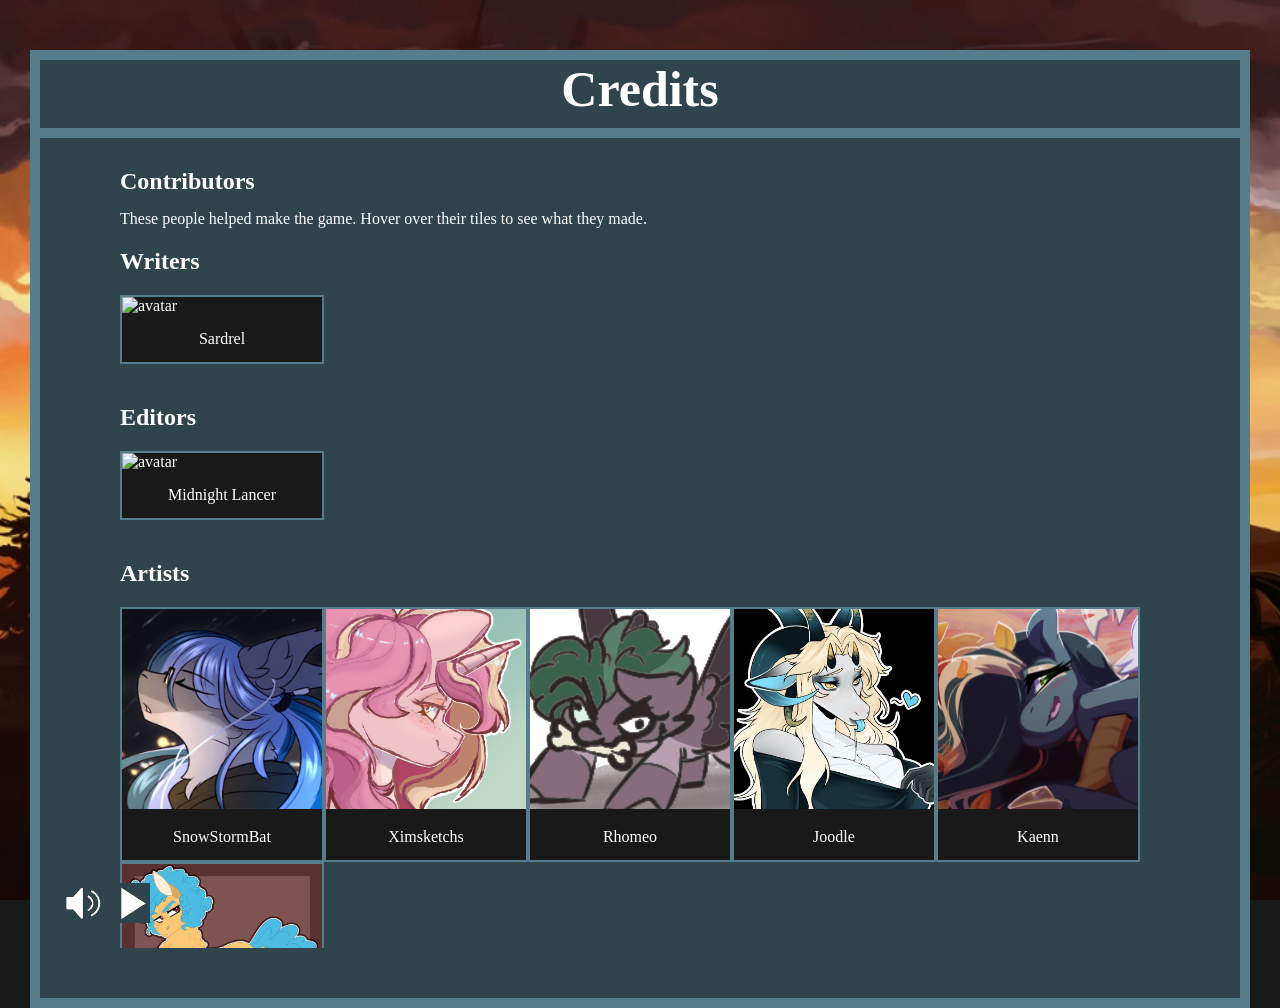
==== commit 982b9175: "Stadium Update" ====
--- a/credits/credits.html
+++ b/credits/credits.html
@@ -90,6 +90,13 @@
                         </div>
                     </a>
 					
+					<a href="https://x.com/lexbunsfw" target="_blank" title="Encounter Artist">
+                        <div class="donator guildleader">
+                            <img class="avatar" src="avatar/Lex.png" alt="avatar">
+                            <div class="name">Lexbun</div>	
+                        </div>
+                    </a>
+					
 				</div>
 				
 				 	
@@ -106,13 +113,7 @@
 				 <p class="subtitle">
                     Guild Leader</p>
 					
-					 <a href="https://twitter.com/LockheartOnyx" target="_blank" title="Owner of Scarlett Aurora">
-                        <div class="donator guildleader">
-                            <img class="avatar" src="avatar/Onyx_Portrate.jpg" alt="avatar">
-                            <div class="name">Onyx Lockhart</div>	
-                        </div>
-                   		</a>
-						
+					 				
 						 <a href="https://www.furaffinity.net/user/kalyxo"  target="_blank"   title="Owner of Chamberflame">
                         <div class="donator guildleader">
                             <img class="avatar" src="avatar/Kalyxo.png" alt="avatar">
@@ -127,59 +128,122 @@
                         </div>
                    		</a>
 						
-						<a href="https://x.com/SniperCake" target="_blank" title="Owner of Midnight Lancer">
-                        <div class="donator guildleader">
+						<a href="https://x.com/SparkyStarfall" target="_blank" title="Owner of Sparky Starfall">
+						<div class="donator guildleader">
+                        <img class="avatar" src="avatar/Nami.png" alt="avatar">
+                        <div class="name">Nami</div>
+						</div>
+						</a>
+						
+						<a href="https://x.com/TheSunPony" target="_blank" title="Owner of Luscious Dreams">
+						<div class="donator guildleader">
+                        <img class="avatar" src="avatar/Dreams.png" alt="avatar">
+                        <div class="name">Toffee</div>
+						</div>
+						</a>
+						
+						<a href="https://bsky.app/profile/furzade.bsky.social" target="_blank" title="Owner of Scorching Heat">
+						<div class="donator guildleader">
+                        <img class="avatar" src="avatar/Furzade.png" alt="avatar">
+                        <div class="name">Furzade</div>
+						</div>
+						
+						<a href="https://x.com/xStellar_Lightx" target="_blank" title="Owner of Stellar Light">
+						<div class="donator guildleader">
+                        <img class="avatar" src="avatar/Stellar Light.png" alt="avatar">
+                        <div class="name">Stellar Light</div>
+						</div>
+						
+						<a href="https://x.com/aftervoya" target="_blank" title="Owner of Rafflesia Bloom">
+						<div class="donator guildleader">
+                        <img class="avatar" src="avatar/Voya.png" alt="avatar">
+                        <div class="name">Space Voya</div>
+						</div>
+						
+						<a href="https://x.com/DevtheFluff" target="_blank" title="Owner of Devvon">
+						<div class="donator guildleader">
+                        <img class="avatar" src="avatar/Dev.jpg" alt="avatar">
+                        <div class="name">Devvon</div>
+						</div>
+						
+						<a href="https://x.com/SentryIsSpy" target="_blank" title="Owner of Azure Bliss">
+						<div class="donator guildleader">
+                        <img class="avatar" src="avatar/Azure Bliss.png" alt="avatar">
+                        <div class="name">Azure Bliss</div>
+						</div>
+						
+						<a href="https://x.com/TheAlphaDehur" target="_blank" title="Owner of Auric Heart">
+						<div class="donator guildleader">
+                        <img class="avatar" src="avatar/Dee.png" alt="avatar">
+                        <div class="name">Auric Heart</div>
+						</div>
+						
+			         </div>
+					 
+
+        <div class="donators">
+				 <p class="subtitle">Adventurer</p>
+                    <div class="donator adventurer">
+					
+					
+						<img class="avatar" src="avatar/Shadow_Bite.png" alt="avatar">
+                        <div class="name">Shadow Bite</div>
+						</div>
+					
+					<div class="donator adventurer">
+                        <img class="avatar" src="avatar/Anon.gif" alt="avatar">
+                        <div class="name">Ultra1437</div>
+                    </div>
+					
+					<div class="donator adventurer">
+                        <img class="avatar" src="avatar/KnG.gif" alt="avatar">
+                        <div class="name">Knight'n Game</div>
+                    </div>
+			         
+		<div class="donators">
+					 <p class="subtitle">Citizen</p>   	         
+					<div class="donator citizen">
+                        <a title="Owner of Midnight Lancer">
+                        <div class="donator citizen">
                             <img class="avatar" src="avatar/Lancer.png" alt="avatar">
                             <div class="name">Midnight Lancer</div>	
                         </div>
                    		</a>
-						<a href="https://x.com/SparkyStarfall" target="_blank" title="Owner of Sparky Starfall">
-						<div class="donator guildleader">
-                        <img class="avatar" src="avatar/Anon.gif" alt="avatar">
-                        <div class="name">Nami</div>
-						</a>
-                    </div>
 			         </div>
-
-                <div class="donators">
-				 <p class="subtitle">
-                    Adventurer</p>
-                    <div class="donator adventurer">
-					
-					
-						<img class="avatar" src="avatar/Shadow_Bite.png" alt="avatar">
-                        <div class="name">Shadow Bite</div>
-						</div>
-					<div class="donator adventurer">
-                        <img class="avatar" src="avatar/Stellar Light.png" alt="avatar">
-                        <div class="name">Stellar Light</div>
-                    </div>
-
-		<div class="donator adventurer">
-                        <img class="avatar" src="avatar/Anon.gif" alt="avatar">
-                        <div class="name">Ultra1437</div>
-                    </div>
-			         </div>
-				<div class="donators">
-				<p class="subtitle">
-                    Members</p>
-						<div class="donator citizen">
+					 
+		<div class="donators">
+				<p class="subtitle">Members</p>
+						<div class="donator free">
                         <img class="avatar" src="avatar/Barnstorme.jpg" alt="avatar">
                         <div class="name">Barnstorme</div>
                     </div>
-					<div class="donator citizen">
+					<div class="donator free">
                         <img class="avatar" src="avatar/Flawless_ice_Ref_headshot.png" alt="avatar">
                         <div class="name">Flawless Ice</div>
                     </div>
-					<div class="donator citizen">
+					<div class="donator free">
                         <img class="avatar" src="avatar/Anon.gif" alt="avatar">
                         <div class="name">JMack1377</div>
                     </div>
 					
-					<div class="donator citizen">
+					<div class="donator free">
                         <img class="avatar" src="avatar/Acer Runner.png" alt="avatar">
                         <div class="name">Acer Runner</div>
                     </div>	
+					
+					<a title="Owner of Scarlett Aurora">
+                        <div class="donator free">
+                            <img class="avatar" src="avatar/Onyx_Portrate.jpg" alt="avatar">
+                            <div class="name">Onyx Lockhart</div>	
+                        </div>
+                   		</a>
+						
+					<div class="donator free">
+                        <img class="avatar" src="avatar/Anon.gif" alt="avatar">
+                        <div class="name">BlackeDark</div>
+                    </div>
+						
+						
 				</div>
             </div>
         </div>
--- a/credits/Credits.css
+++ b/credits/Credits.css
@@ -425,11 +425,11 @@
     border-color: #E6192A;
 }
 
-.noble:hover{
+.citizen:hover{
     border-color: #C10DFF;
 }
 
-.baron:hover{
+.free:hover{
     border-color: #8F3413;
 }
 
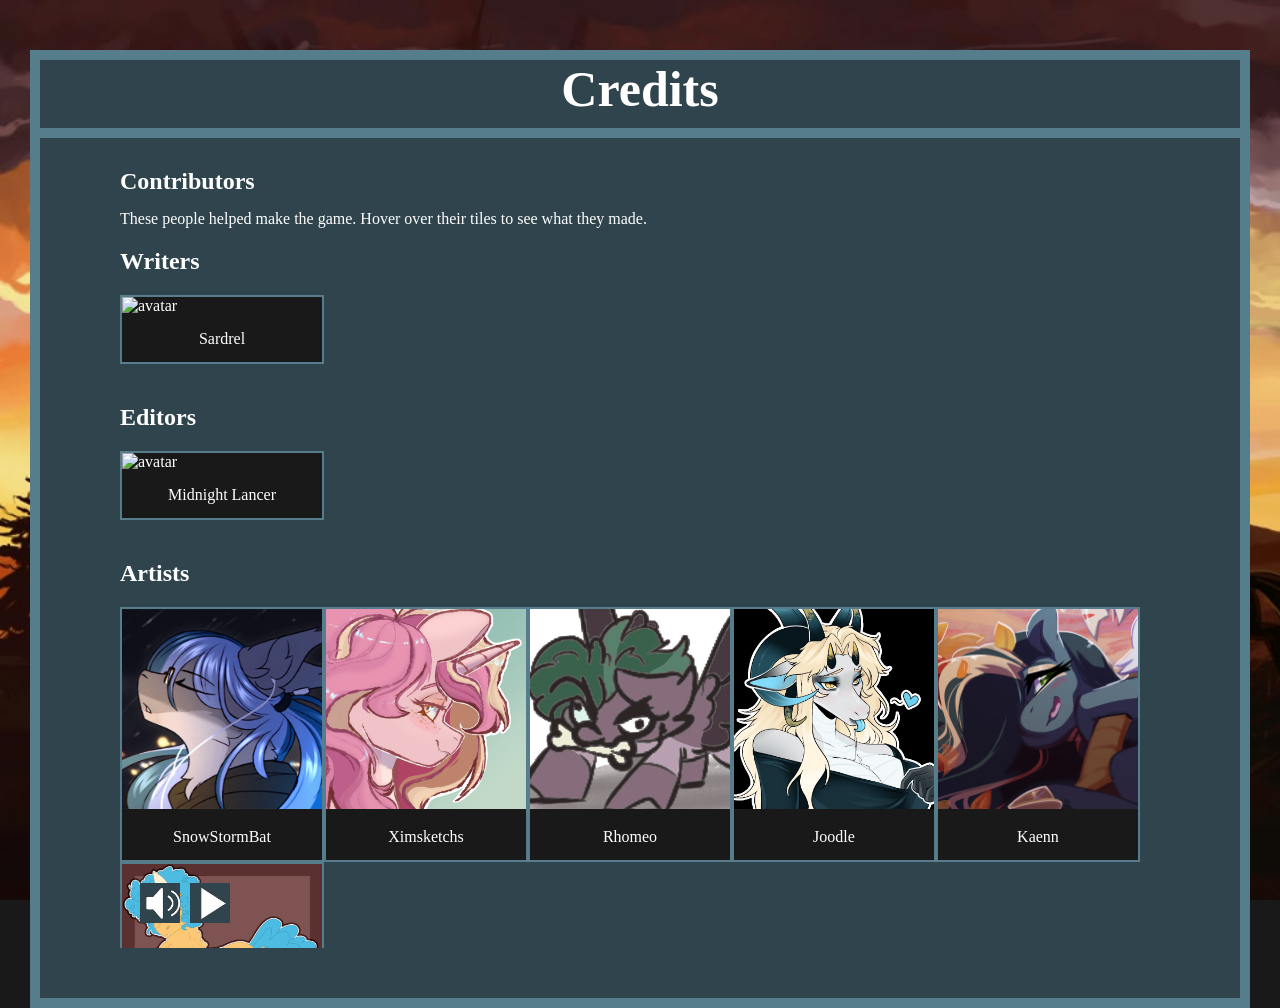
==== commit ea8e83b3: "Location Update" ====
--- a/credits/credits.html
+++ b/credits/credits.html
@@ -178,6 +178,18 @@
                         <div class="name">Auric Heart</div>
 						</div>
 						
+						<a href="" target="_blank" title="Owner of High Rider">
+						<div class="donator guildleader">
+                        <img class="avatar" src="avatar/HighRider.png" alt="avatar">
+                        <div class="name">High Rider</div>
+						</div>
+						
+						<a href="https://x.com/allault_alter" target="_blank" title="Owner of {BLANK}">
+						<div class="donator guildleader">
+                        <img class="avatar" src="avatar/All.png" alt="avatar">
+                        <div class="name">Allault</div>
+						</div>
+						
 			         </div>
 					 
 
@@ -199,6 +211,21 @@
                         <img class="avatar" src="avatar/KnG.gif" alt="avatar">
                         <div class="name">Knight'n Game</div>
                     </div>
+					
+					<div class="donator adventurer">
+                        <img class="avatar" src="avatar/Anon.gif" alt="avatar">
+                        <div class="name">SeaIce22</div>
+                    </div>.
+					
+		<div class="donators">
+				 <p class="subtitle">Soldier</p>   	         
+					<div class="donator soldier">              
+                        <div class="donator citizen">
+                            <img class="avatar" src="avatar/Anon.gif" alt="avatar">
+                            <div class="name">Sean Evans</div>	
+                        </div>
+                   		</a>
+			         </div>
 			         
 		<div class="donators">
 					 <p class="subtitle">Citizen</p>   	         
@@ -243,7 +270,15 @@
                         <div class="name">BlackeDark</div>
                     </div>
 						
-						
+					<div class="donator free">
+                        <img class="avatar" src="avatar/Anon.gif" alt="avatar">
+                        <div class="name">VinylScratch</div>
+                    </div>
+						
+					<div class="donator free">
+                        <img class="avatar" src="avatar/Anon.gif" alt="avatar">
+                        <div class="name">Fallout Cycle</div>
+                    </div>
 				</div>
             </div>
         </div>
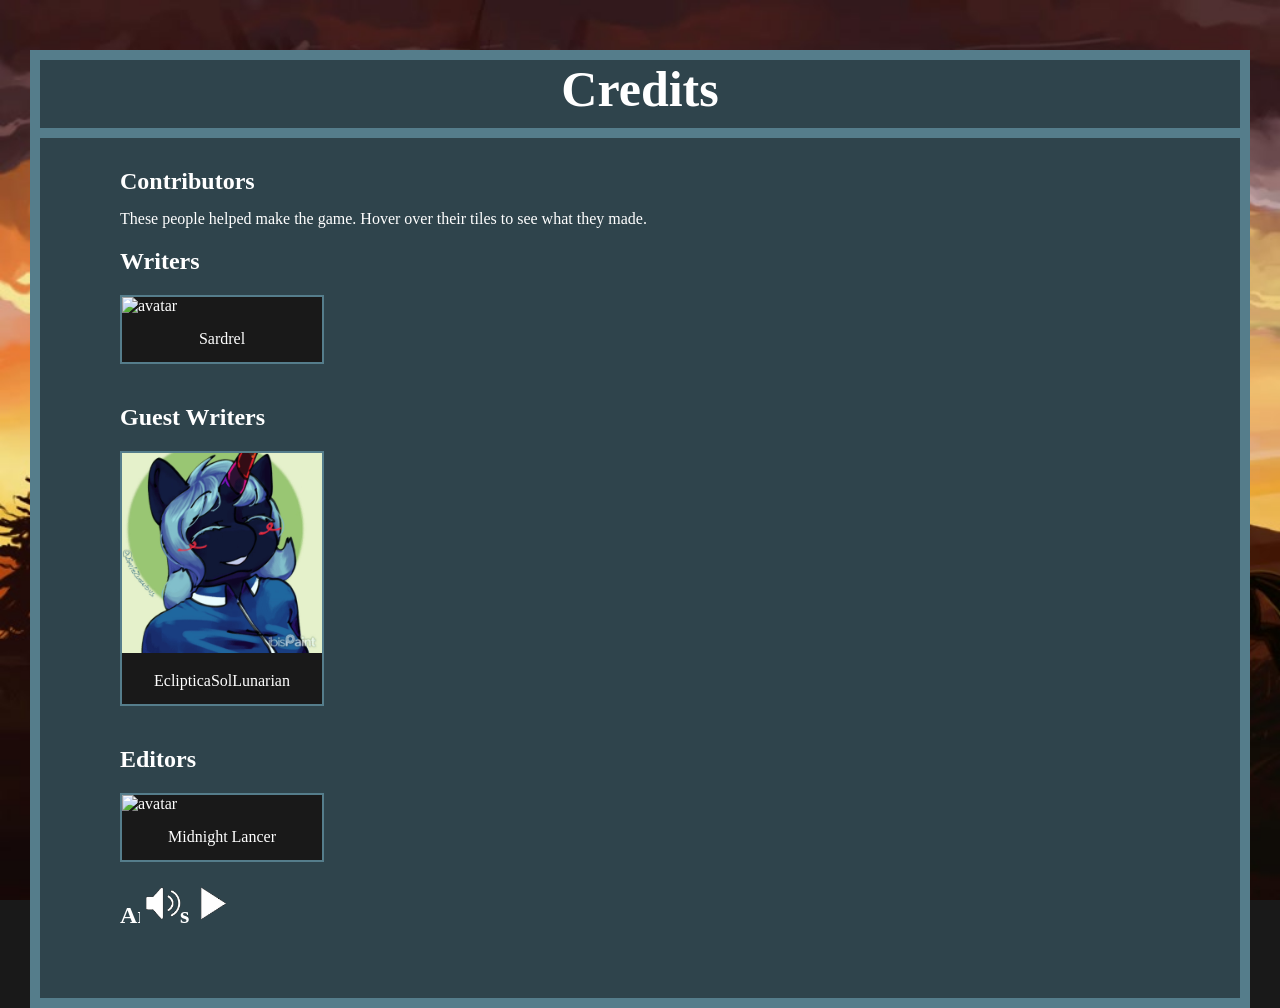
==== commit 8a255765: "Ecliptica Avatar" ====
--- a/credits/credits.html
+++ b/credits/credits.html
@@ -38,6 +38,18 @@
                         <div class="donator guildleader">
                             <img class="avatar" src="avatar/S.png" alt="avatar">
                             <div class="name">Sardrel</div>	
+                        </div>
+                    </a>
+					</div>
+					<h2 class="subtitle" id="contributors">
+				 
+                    Guest Writers
+                </h2>
+					<div class="donators">
+                    <a target="_blank" title="Wrote Heckler submit and loss scenes">
+                        <div class="donator guildleader">
+                            <img class="avatar" src="avatar/Ecliptica.gif" alt="avatar">
+                            <div class="name">EclipticaSolLunarian</div>	
                         </div>
                     </a>
 					</div>
